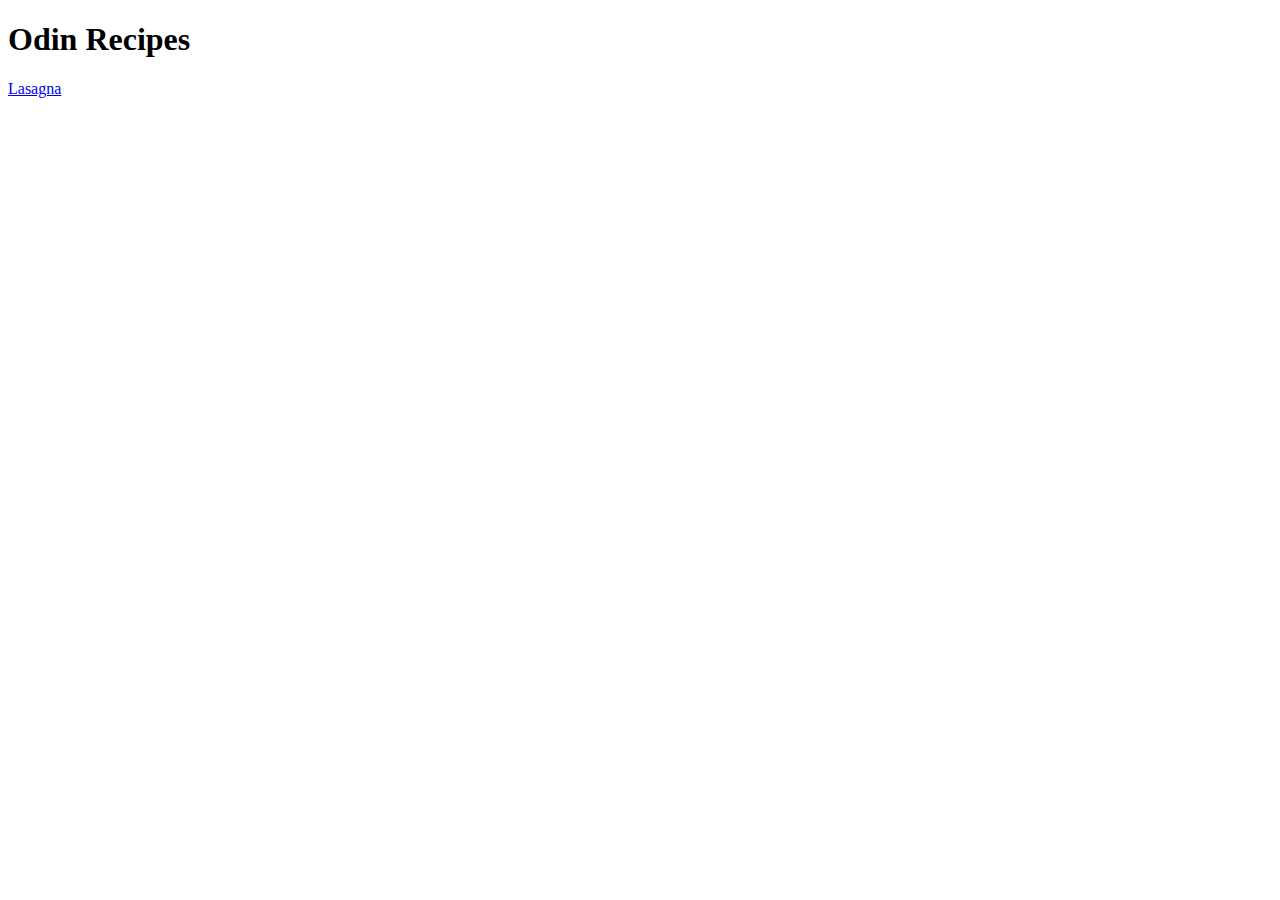
==== index.html @ 3445de69 "add my first recipe, lasagna" ====
<!DOCTYPE html>
<html lang="en">
<head>
    <meta charset="UTF-8">
    <meta name="viewport" content="width=device-width, initial-scale=1.0">
    <title>Document</title>
</head>
<body>
    <h1>Odin Recipes</h1>
    <a href="./odin-recipes/lasagna.html">Lasagna</a>
    

</body>
</html>
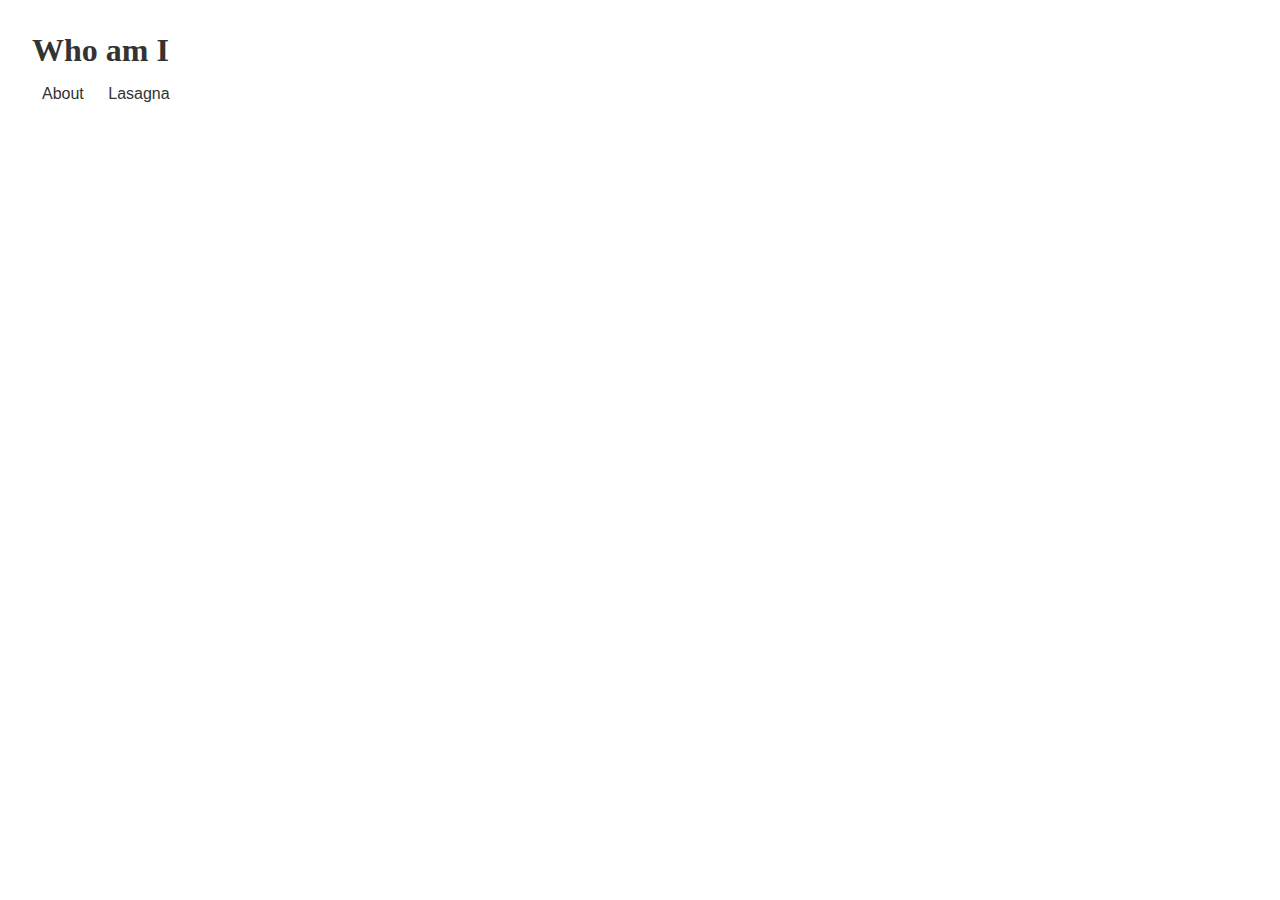
==== commit 4cd0f73f: "add a cv template and some styles" ====
--- a/index.html
+++ b/index.html
@@ -3,12 +3,20 @@
 <head>
     <meta charset="UTF-8">
     <meta name="viewport" content="width=device-width, initial-scale=1.0">
-    <title>Document</title>
+    <link rel="stylesheet" href="./styles.css">
+    <title>Facundog</title>
 </head>
 <body>
-    <h1>Odin Recipes</h1>
-    <a href="./odin-recipes/lasagna.html">Lasagna</a>
-    
-
+    <h1>Who am I</h1>
+    <header>
+    <nav>
+        <ul>
+            <li><a href="./about.html">About</a></li>
+            <li><a href="./odin-recipes/lasagna.html">Lasagna</a></li>
+            
+        </ul>
+          
+    </nav>
+    </header>
 </body>
 </html>--- a/styles.css
+++ b/styles.css
@@ -0,0 +1,56 @@
+body {
+    font-family: 'Roboto', sans-serif;
+    margin: 2rem;
+    color: #333;
+}
+
+.container {
+    max-width: 800px;
+    margin: 0 auto;
+}
+
+section {
+    margin-bottom: 2rem;
+}
+
+h1, h2 {
+    font-family: 'Merriweather', serif;
+    margin-bottom: 1rem;
+}
+/*
+nav {
+    background-color: #f2f2f2;
+    padding: 10px;
+  }
+  nav a {
+    margin-right: 10px;
+    text-decoration: none;
+    color: #333;
+  }
+    */
+    nav ul {
+        list-style: none;
+        padding: 0;
+        margin: 0;
+    }
+    
+    nav li {
+        display: inline-block;
+        margin: 0 10px;
+    }
+    
+    nav li a {
+        text-decoration: none;
+        color: #333;
+    }
+    
+    nav ul ul {
+        display: none;
+    }
+    
+    nav li:hover ul {
+        display: block;
+        position: absolute;
+        background-color: #f9f9f9;
+        box-shadow: 0px 8px 16px 0px rgba(0,0,0,0.2);
+    }